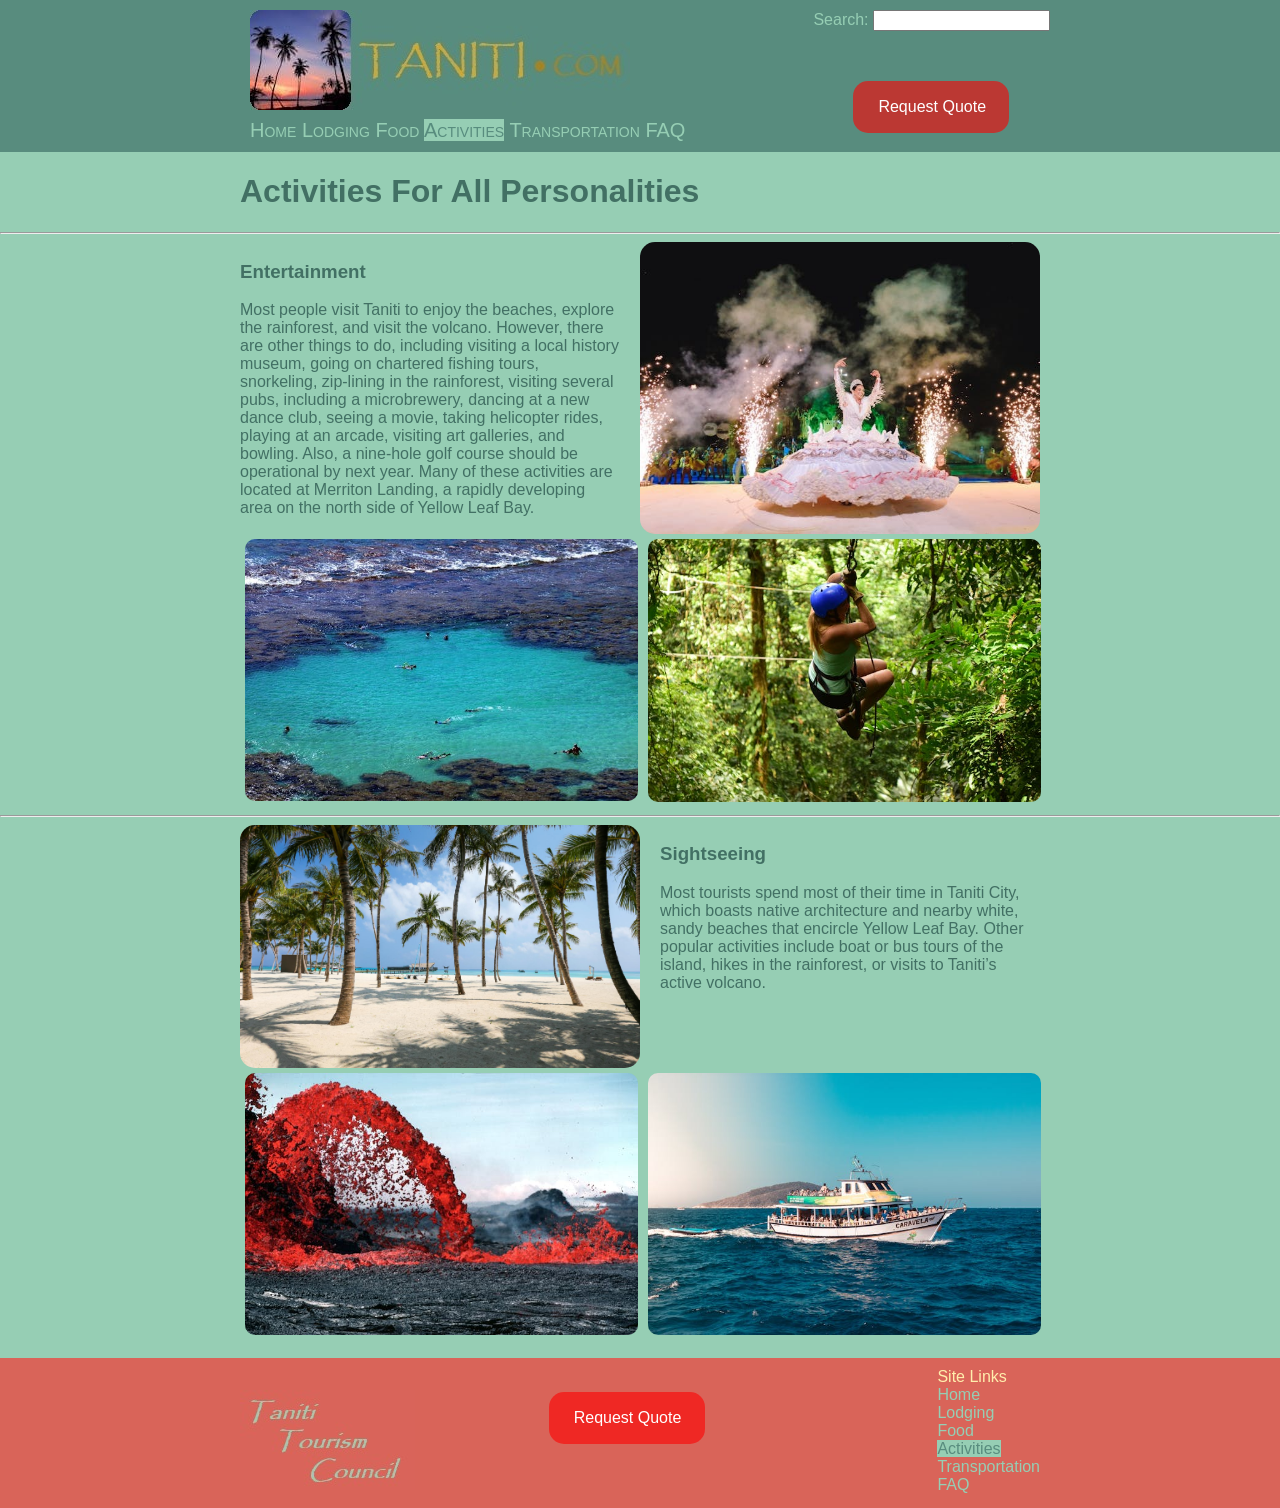
==== activities.html @ 575a6af6 "initial commit" ====
<!DOCTYPE html>
<html lang="en">

<head>
  <meta charset="UTF-8">
  <meta name="viewport" content="width=device-width, initial-scale=1.0">
  <title>Taniti Island</title>
  <link rel="stylesheet" href="style.css">
  <script src="script.js"></script>
</head>

<body>
  <header class="headerPanel">
    <div class="fixedWidthContent container">
      <div>
        <div>
          <a href="index.html"><img src="images/tanitilogo100.jpg" alt="Logo image of Taniti Island."></a>
        </div>
        <nav class="navPanel">
          <a href="index.html">Home</a>
          <a href="lodging.html">Lodging</a>
          <a href="food.html">Food</a>
          <span>Activities</span>
          <a href="transportation.html">Transportation</a>
          <a href="faq.html">FAQ</a>
        </nav>
      </div>
      <div class="rightContent">
        <div>
          <label for="search">Search:</label>
          <input onclick="showToast()" type="text" name="search" id="search">
        </div>
        <a href="book.html">
          <div class="callToAction callToActionTop">
            <p>Request Quote</p>
          </div>
        </a>
      </div>
    </div>
  </header>


  <div class="fixedWidthContent">
    <h1>Activities For All Personalities</h1>
  </div>

  <hr>

  <section class="fixedWidthContent container">
    <div class="textBlockLeft">
      <h3>Entertainment</h3>
      <p>
        Most people visit Taniti to enjoy the beaches, explore the rainforest, and visit the volcano. However, there are
        other things to do, including visiting a local history museum, going on chartered fishing tours, snorkeling,
        zip-lining in the rainforest, visiting several pubs, including a microbrewery, dancing at a new dance club,
        seeing a movie, taking helicopter rides, playing at an arcade, visiting art galleries, and bowling. Also, a
        nine-hole golf course should be operational by next year. Many of these activities are located at Merriton
        Landing, a rapidly developing area on the north side of Yellow Leaf Bay.
      </p>
    </div>
    <img class="round15Img" src="images/islanddancing2.jpg" alt="Image of a woman dancing in a show." width="400">
  </section>

  <section class="fixedWidthContent container">
    <img class="round15Img imgPadding" src="images/islandsnorkeling.jpg" alt="Image of people snorkeling in an ocean pool."
      width="393">
    <img class="round15Img imgPadding" src="images/islandzipline.jpg" alt="Image of a woman using a zipline."
      width="393">
  </section>

  <hr>

  <section class="fixedWidthContent container">
    <img class="round15Img" src="images/islandbeach.jpg" alt="Image of a white sands beach covered by palm trees." width="400">
    <div class="textBlockRight">
      <h3>Sightseeing</h3>
      <p>
        Most tourists spend most of their time in Taniti City, which boasts native architecture and nearby white, sandy
        beaches that encircle Yellow Leaf Bay. Other popular activities include boat or bus tours of the island, hikes
        in the rainforest, or visits to Taniti’s active volcano.
      </p>
    </div>
  </section>

  <section class="fixedWidthContent container">    
    <img class="round15Img imgPadding" src="images/islandvolcano.jpg" alt="Image of a hot lava erupting upward." width="393">
    <img class="round15Img imgPadding" src="images/islandboattour.jpg" alt="Image of a tour boat full of tourists." width="393">
  </section>

  <br>

  <footer class="footerPanel">
    <div class="fixedWidthContent container2">
      <div class="leftContent2" id="ttc">
        <a href="#ttc" onclick="showToast()"><img src="images/tanititourismlogo100.jpg"
            alt="Taniti Tourism Association logo."></a>
      </div>

      <div class="centerContent">
        <a href="book.html">
          <div class="callToAction callToActionBottom">
            <p>Request Quote</p>
          </div>
        </a>
      </div>

      <div class="rightContent2">
        <nav>
          <div>Site Links<br>
            <a href="index.html">Home</a><br>
            <a href="lodging.html">Lodging</a><br>
            <a href="food.html">Food</a><br>
            <span>Activities</span><br>
            <a href="transportation.html">Transportation</a><br>
            <a href="faq.html">FAQ</a>
          </div>
        </nav>
      </div>

    </div>

  </footer>

  <div id="toast-container">
    <!-- Toast messages will be appended here by JavaScript -->
  </div>

</body>

</html>
---- style.css ----
:root {
  --color1a: #96ceb4;
  --color1b: #588c7e;
  --color1c: #427064;
  --color2a: #ffeead;
  --color2b: #f2e394;
  --color3a: #ffcc5c;
  --color3b: #f2ae72;
  --color4a: #ff6f69;
  --color4b: #d96459;
  --colorWhite: white;
  --colorBlack: black;
  --colorRed: rgba(255, 0, 0, 0.596);
}

body,
html {
  font-family: Arial, Helvetica, sans-serif;
  color: var(--color1c);
  background-color: var(--color1a);
  align-self: center;
  margin: 0;
  padding: 0;
  width: 100%;
}

.round15Img {
  border-radius: 15px;
}

.imgPadding {
  padding: 5px;
}

.headerPanel {
  width: 100%;
  color: var(--color1a);
  background-color: var(--color1b);
  padding: 10px 10px;
}

.navPanel {
  font-size: 1.25rem;
  font-variant: small-caps;
  margin-top: 5px;
}

.fixedWidthContent {
  max-width: 800px;
  margin: 0 auto;
  padding: 0 15px;
}

.container {
  display: flex;
  align-items: flex-start;
  width: 100%;
  /* gap: 20px; */
}

.rightContent {
  margin-left: auto;
  /* Pushes this element and its contents to the right */
}

.textBlockLeft {
  margin-right: 20px;
}

.textBlockRight {
  margin-left: 20px;
}


.container2 {
  display: flex;
  flex-direction: row;
  flex-wrap: nowrap;
  justify-content: space-between;
}

.leftContent2 {
  float: left;
  width: 180px;
  /* border: 2px dashed red; */
}

.rightContent2 {
  float: right;
  /* border: 2px dashed red; */
}

.centerContent {
  margin: 0 auto;
  width: 200px;
  /* border: 2px dashed red; */
}

.callToAction {
  color: var(--colorWhite);
  background-color: var(--colorRed);
  padding: 1px;
  padding-left: 25px;
  /* padding-right: 10px; */
  border-radius: 15px;
  width: 130px;
  text-decoration: none;
}

.callToActionTop {
  margin-left: 40px;
  margin-top: 50px;
}

.callToActionBottom {
  margin-left: -30px;
  margin-bottom: 50px;
}

.container2 {
  display: flex;
  justify-content: space-between;
  align-items: flex-end;
  width: 100%;
  /* gap: 20px; */
}

nav span {
  color: var(--color1b);
  background-color: var(--color1a);
}

nav a:hover {
  color: var(--color1b);
  background-color: var(--color1a);
}

nav a {
  color: var(--color1a);
}

a {
  text-decoration: none;
}

a:visited {
  color: inherit;
}

.footerPanel {
  width: 100%;
  height: 130px;
  color: var(--color2a);
  background-color: var(--color4b);
  padding: 10px 0;
}

/* Container for positioning multiple toasts */
#toast-container {
  position: fixed;
  bottom: 20px;
  right: 20px;
  z-index: 1000;
}

/* Individual toast styling */
.toast {
  background-color: #333;
  color: white;
  padding: 15px;
  margin-bottom: 10px;
  border-radius: 5px;
  box-shadow: 0 4px 8px rgba(0, 0, 0, 0.2);
  /* Initially hidden and off-screen */
  visibility: hidden;
  opacity: 0;
  transform: translateY(50px);
  transition: all 0.5s ease-in-out;
}

/* Class to show the toast */
.toast.show {
  visibility: visible;
  opacity: 1;
  transform: translateY(0);
}

.gridContainer {
  display: grid;
  grid-template-columns: 1fr 1fr 1fr;
  gap: 10px;
}

.formColumn {
  display: inline-flex;
  flex: 1;
  flex-direction: column;
  min-width: 250px;
  gap: 15px;
}

.contactAside {
  display: inline-flex;
  flex: 1;
  flex-direction: column;
  width: 200px;
}

.contactAside img {
  border-radius: 15px;
  padding: 3px;
}
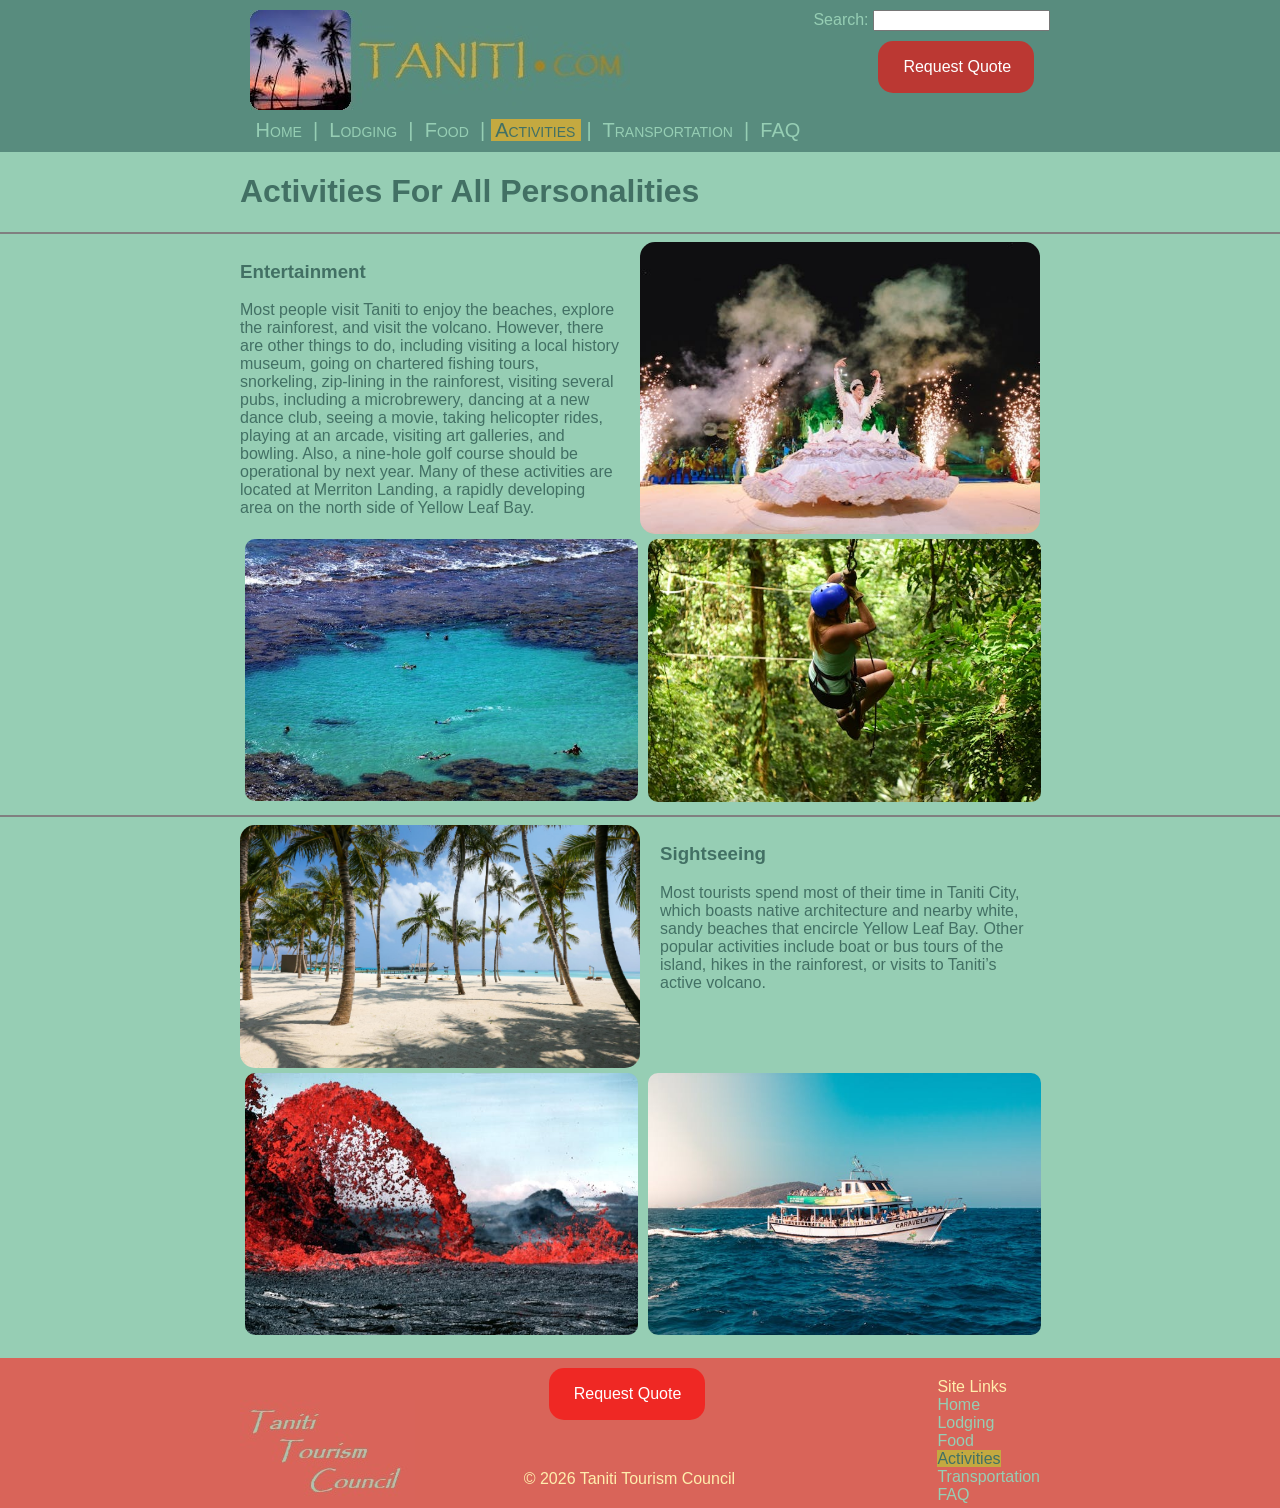
==== commit 51bf39e5: "Updates per user feedback" ====
--- a/activities.html
+++ b/activities.html
@@ -16,14 +16,6 @@
         <div>
           <a href="index.html"><img src="images/tanitilogo100.jpg" alt="Logo image of Taniti Island."></a>
         </div>
-        <nav class="navPanel">
-          <a href="index.html">Home</a>
-          <a href="lodging.html">Lodging</a>
-          <a href="food.html">Food</a>
-          <span>Activities</span>
-          <a href="transportation.html">Transportation</a>
-          <a href="faq.html">FAQ</a>
-        </nav>
       </div>
       <div class="rightContent">
         <div>
@@ -37,8 +29,22 @@
         </a>
       </div>
     </div>
+    <div class="fixedWidthContent">
+      <nav class="navPanel">
+        <a href="index.html">&nbsp;Home&nbsp;</a>
+        <span>|</span>
+        <a href="lodging.html">&nbsp;Lodging&nbsp;</a>
+        <span>|</span>
+        <a href="food.html">&nbsp;Food&nbsp;</a>
+        <span>|</span>
+        <span class="current">&nbsp;Activities&nbsp;</span>
+        <span>|</span>
+        <a href="transportation.html">&nbsp;Transportation&nbsp;</a>
+        <span>|</span>
+        <a href="faq.html">&nbsp;FAQ&nbsp;</a>
+      </nav>
+    </div>
   </header>
-
 
   <div class="fixedWidthContent">
     <h1>Activities For All Personalities</h1>
@@ -62,8 +68,8 @@
   </section>
 
   <section class="fixedWidthContent container">
-    <img class="round15Img imgPadding" src="images/islandsnorkeling.jpg" alt="Image of people snorkeling in an ocean pool."
-      width="393">
+    <img class="round15Img imgPadding" src="images/islandsnorkeling.jpg"
+      alt="Image of people snorkeling in an ocean pool." width="393">
     <img class="round15Img imgPadding" src="images/islandzipline.jpg" alt="Image of a woman using a zipline."
       width="393">
   </section>
@@ -71,7 +77,8 @@
   <hr>
 
   <section class="fixedWidthContent container">
-    <img class="round15Img" src="images/islandbeach.jpg" alt="Image of a white sands beach covered by palm trees." width="400">
+    <img class="round15Img" src="images/islandbeach.jpg" alt="Image of a white sands beach covered by palm trees."
+      width="400">
     <div class="textBlockRight">
       <h3>Sightseeing</h3>
       <p>
@@ -82,9 +89,11 @@
     </div>
   </section>
 
-  <section class="fixedWidthContent container">    
-    <img class="round15Img imgPadding" src="images/islandvolcano.jpg" alt="Image of a hot lava erupting upward." width="393">
-    <img class="round15Img imgPadding" src="images/islandboattour.jpg" alt="Image of a tour boat full of tourists." width="393">
+  <section class="fixedWidthContent container">
+    <img class="round15Img imgPadding" src="images/islandvolcano.jpg" alt="Image of a hot lava erupting upward."
+      width="393">
+    <img class="round15Img imgPadding" src="images/islandboattour.jpg" alt="Image of a tour boat full of tourists."
+      width="393">
   </section>
 
   <br>
@@ -102,6 +111,7 @@
             <p>Request Quote</p>
           </div>
         </a>
+        <p class="copyright">&copy;&nbsp;2026 Taniti Tourism Council</p>
       </div>
 
       <div class="rightContent2">
@@ -110,7 +120,7 @@
             <a href="index.html">Home</a><br>
             <a href="lodging.html">Lodging</a><br>
             <a href="food.html">Food</a><br>
-            <span>Activities</span><br>
+            <span class="current">Activities</span><br>
             <a href="transportation.html">Transportation</a><br>
             <a href="faq.html">FAQ</a>
           </div>
--- a/style.css
+++ b/style.css
@@ -8,6 +8,7 @@
   --color3b: #f2ae72;
   --color4a: #ff6f69;
   --color4b: #d96459;
+  --colorGold: #C4A940;
   --colorWhite: white;
   --colorBlack: black;
   --colorRed: rgba(255, 0, 0, 0.596);
@@ -22,6 +23,10 @@
   margin: 0;
   padding: 0;
   width: 100%;
+}
+
+hr {
+  border: 1px solid gray;
 }
 
 .round15Img {
@@ -108,13 +113,17 @@
 }
 
 .callToActionTop {
-  margin-left: 40px;
-  margin-top: 50px;
+  margin-left: 65px;
+  margin-top: 10px;
 }
 
 .callToActionBottom {
   margin-left: -30px;
   margin-bottom: 50px;
+}
+
+.copyright {
+  margin-left: -55px;
 }
 
 .container2 {
@@ -125,9 +134,9 @@
   /* gap: 20px; */
 }
 
-nav span {
-  color: var(--color1b);
-  background-color: var(--color1a);
+nav span.current {
+  color: var(--color1c);
+  background-color: var(--colorGold);
 }
 
 nav a:hover {
@@ -141,9 +150,6 @@
 
 a {
   text-decoration: none;
-}
-
-a:visited {
   color: inherit;
 }
 
